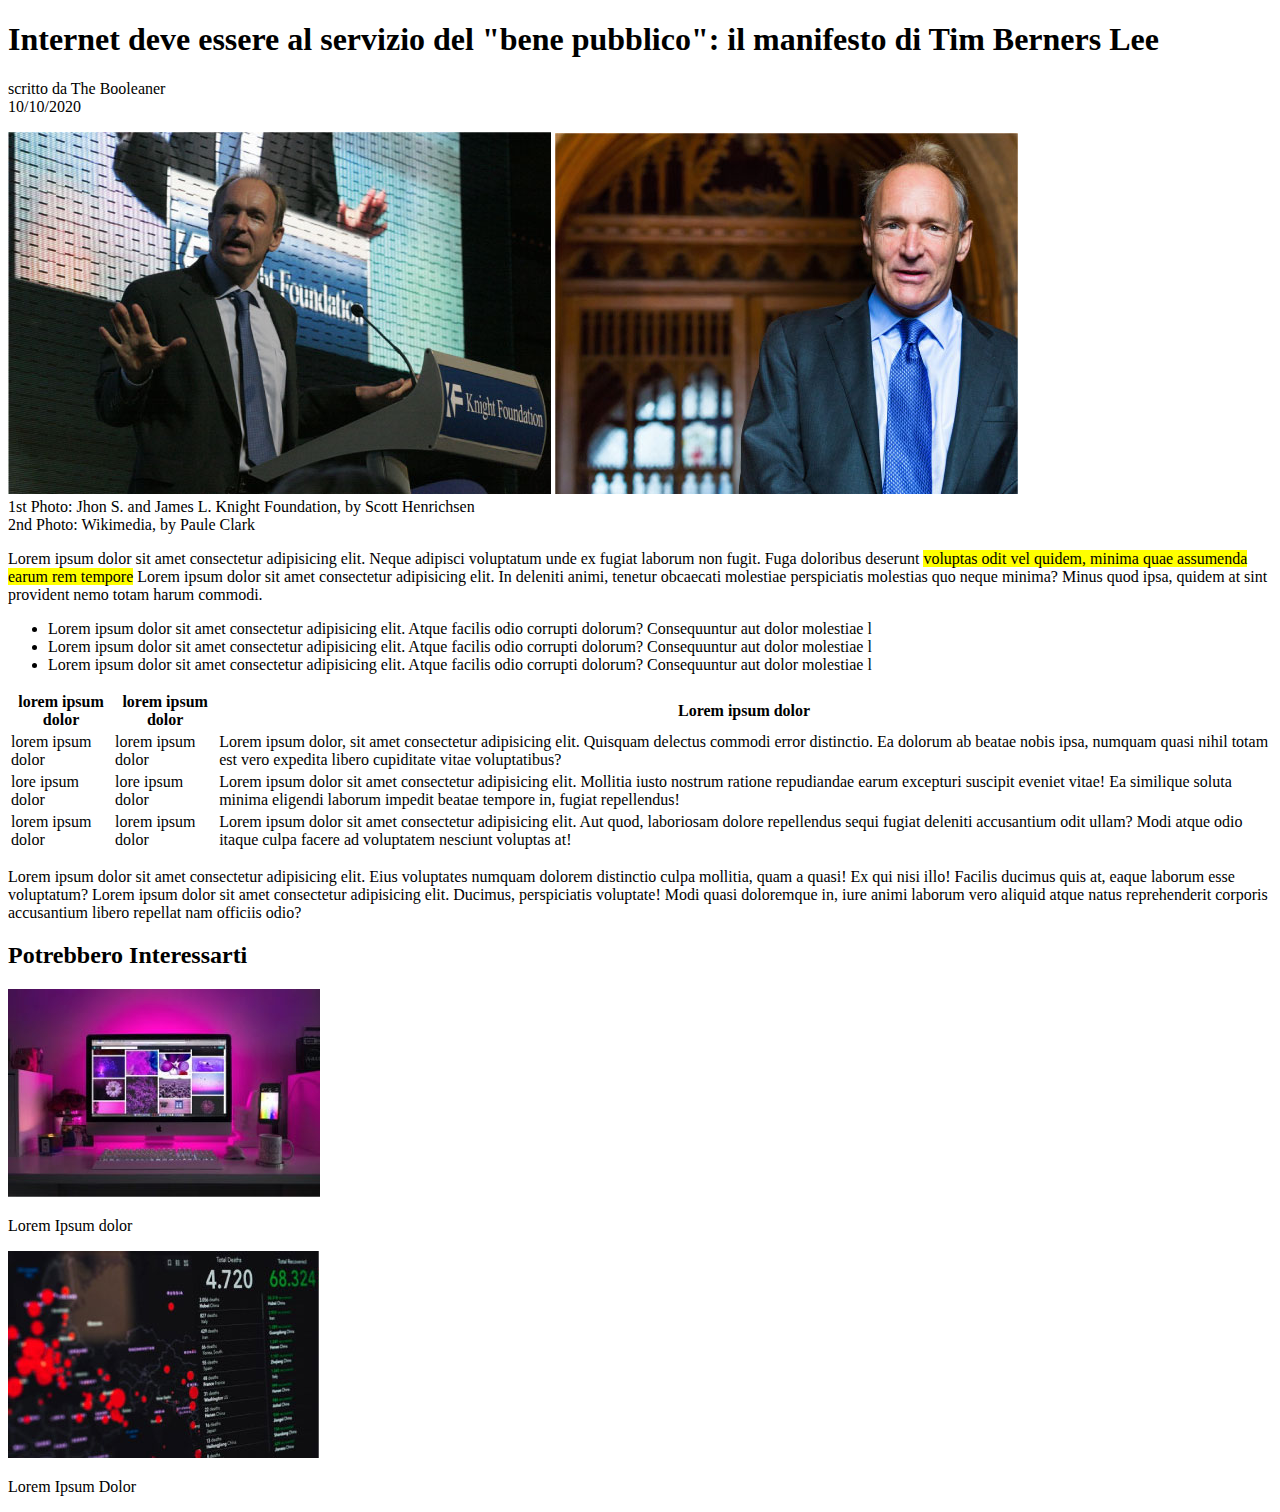
==== index.html @ f3c53d8d "feat: scheletro" ====
<!DOCTYPE html>
<html lang="it">

<head>
    <meta charset="UTF-8">
    <meta name="viewport" content="width=device-width, initial-scale=1.0">
    <title>Document</title>
</head>

<body>
    <!-- Inizio Header Banner-->
    <div class="banner">
        <header>

        </header>
    </div>
    <!-- Fine Header Banner -->

    <!-- Inizio Main Articolo -->
    <main>
        <div>
            <h1 class="titolo-principale">Internet deve essere al servizio del "bene pubblico": il manifesto di Tim Berners
            Lee</h1>
            <p class="didascalia">scritto da The Booleaner <br>
            <time class="data" datetime="2020-10-10">10/10/2020</time></p>
            <div class="box-immagini-tim">
                <img src="./img/img/tim-1.jpg" alt="tim-1">
                <img src="./img/img/tim-2.jpg" alt="tim-2">
            </div>
            <figcaption>1st Photo: Jhon S. and James L. Knight Foundation, by Scott Henrichsen <br> 2nd Photo: Wikimedia, by
            Paule Clark</figcaption>

             <!-- Paragrafo con Marker inizio -->
            <p>Lorem ipsum dolor sit amet consectetur adipisicing elit. Neque adipisci voluptatum unde ex fugiat laborum non
            fugit. Fuga doloribus deserunt <mark>voluptas odit vel quidem, minima quae assumenda earum rem tempore</mark> Lorem ipsum
            dolor sit amet consectetur adipisicing elit. In deleniti animi, tenetur obcaecati molestiae perspiciatis
            molestias quo neque minima? Minus quod ipsa, quidem at sint provident nemo totam harum commodi.</p>
            <!-- Paragrafo con Marker Fine -->

            <!-- Lista non ordinata inizio -->
            <ul>
                <li>Lorem ipsum dolor sit amet consectetur adipisicing elit. Atque facilis odio corrupti dolorum? Consequuntur aut dolor molestiae l</li>
                <li>Lorem ipsum dolor sit amet consectetur adipisicing elit. Atque facilis odio corrupti dolorum? Consequuntur aut dolor molestiae l</li>
                <li>Lorem ipsum dolor sit amet consectetur adipisicing elit. Atque facilis odio corrupti dolorum? Consequuntur aut dolor molestiae l</li>
            </ul>
            <!-- Lista non Ordinata fine -->

            <!-- Tabella Inizio -->
            <table class="tabella">
                <thead>
                    <tr>
                        <th>lorem ipsum dolor</th>
                        <th>lorem ipsum dolor</th>
                        <th>Lorem ipsum dolor</th>
                    </tr>
                </thead>
                <tbody>
                    <tr>
                        <td>lorem ipsum dolor</td>
                        <td>lorem ipsum dolor</td>
                        <td>Lorem ipsum dolor, sit amet consectetur adipisicing elit. Quisquam delectus commodi error distinctio. Ea dolorum ab beatae nobis ipsa, numquam quasi nihil totam est vero expedita libero cupiditate vitae voluptatibus?</td>
                    </tr>
                    <tr>
                        <td>lore ipsum dolor</td>
                        <td>lore ipsum dolor</td>
                        <td>Lorem ipsum dolor sit amet consectetur adipisicing elit. Mollitia iusto nostrum ratione repudiandae earum excepturi suscipit eveniet vitae! Ea similique soluta minima eligendi laborum impedit beatae tempore in, fugiat repellendus!</td>
                    </tr>
                    <tr>
                        <td>lorem ipsum dolor</td>
                        <td>lorem ipsum dolor</td>
                        <td>Lorem ipsum dolor sit amet consectetur adipisicing elit. Aut quod, laboriosam dolore repellendus sequi fugiat deleniti accusantium odit ullam? Modi atque odio itaque culpa facere ad voluptatem nesciunt voluptas at!</td>
                    </tr>
                </tbody>
            </table>
            <!-- Tabella Fine -->

            <p>Lorem ipsum dolor sit amet consectetur adipisicing elit. Eius voluptates numquam dolorem distinctio culpa mollitia, quam a quasi! Ex qui nisi illo! Facilis ducimus quis at, eaque laborum esse voluptatum? Lorem ipsum dolor sit amet consectetur adipisicing elit. Ducimus, perspiciatis voluptate! Modi quasi doloremque in, iure animi laborum vero aliquid atque natus reprehenderit corporis accusantium libero repellat nam officiis odio?</p>
        </div>
    </main>
        <!-- Inizio Footer con Immagini -->
    <footer>
        <h2 class="potrebbero/interessarti">Potrebbero Interessarti</h2>
        <div>
            <img src="img/img/monitor.jpg" alt="Monitor">
            <p class="testo-immagine-monitor">Lorem Ipsum dolor</p>
        </div>
        <div>
            <img src="img/img/graph.jpg" alt="Graph">
            <p class="testo-immagine-graph">Lorem Ipsum Dolor</p>
        </div>
    </footer>


</body>

</html>
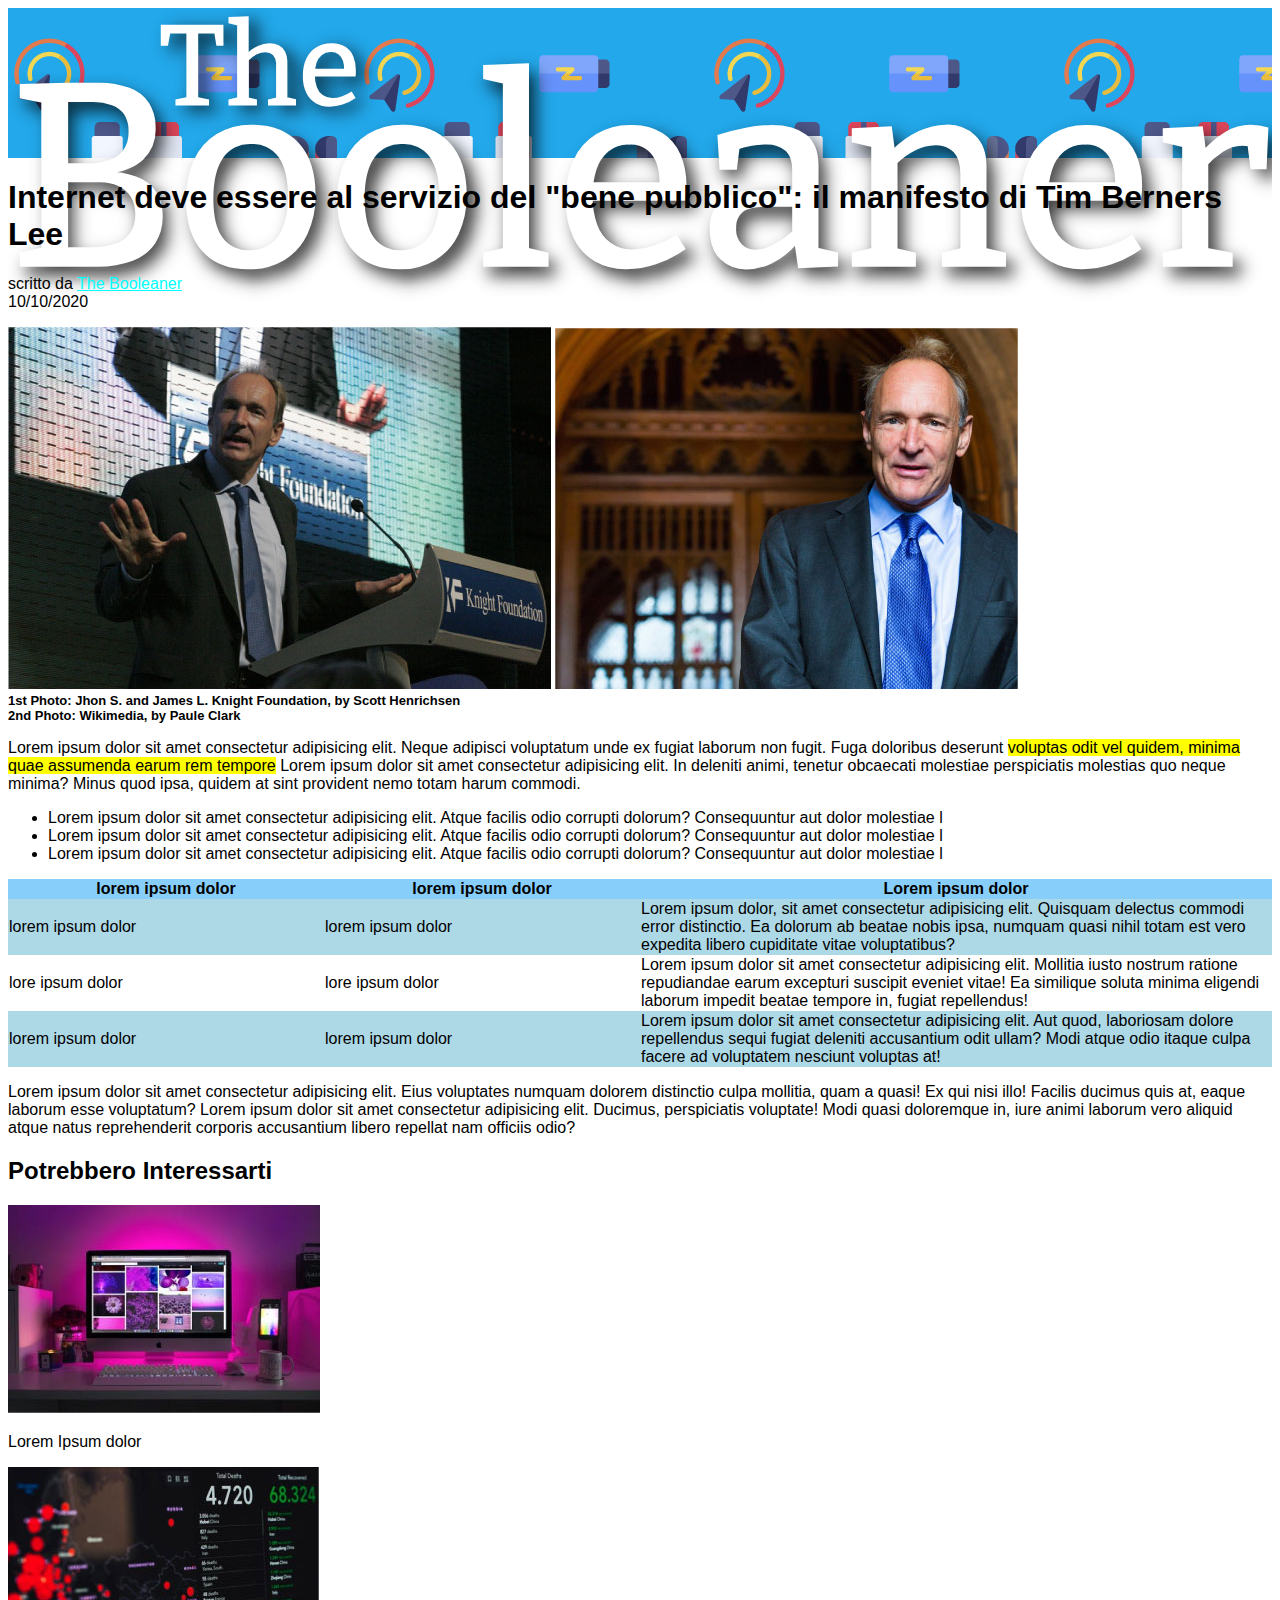
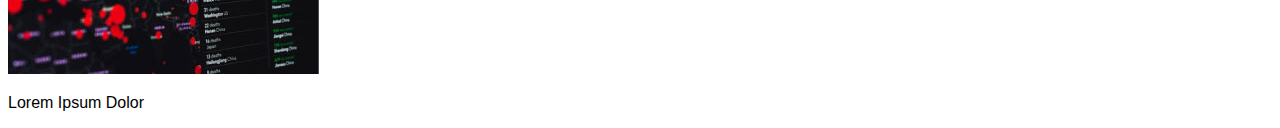
==== commit 7812a175: "feat: prime aggiunte css" ====
--- a/index.html
+++ b/index.html
@@ -5,29 +5,31 @@
     <meta charset="UTF-8">
     <meta name="viewport" content="width=device-width, initial-scale=1.0">
     <title>Document</title>
+
+    <link rel="stylesheet" href="./css/style.css">
 </head>
 
 <body>
     <!-- Inizio Header Banner-->
     <div class="banner">
         <header>
-
+            <img src="img/img/logo.svg" alt="logo">
         </header>
     </div>
     <!-- Fine Header Banner -->
 
     <!-- Inizio Main Articolo -->
     <main>
-        <div>
+        <div class="box-main">
             <h1 class="titolo-principale">Internet deve essere al servizio del "bene pubblico": il manifesto di Tim Berners
             Lee</h1>
-            <p class="didascalia">scritto da The Booleaner <br>
+            <p class="didascalia">scritto da <a href="https://boolean.careers/" class="anchor">The Booleaner</a> <br>
             <time class="data" datetime="2020-10-10">10/10/2020</time></p>
             <div class="box-immagini-tim">
                 <img src="./img/img/tim-1.jpg" alt="tim-1">
                 <img src="./img/img/tim-2.jpg" alt="tim-2">
             </div>
-            <figcaption>1st Photo: Jhon S. and James L. Knight Foundation, by Scott Henrichsen <br> 2nd Photo: Wikimedia, by
+            <figcaption class="didascalia-foto">1st Photo: Jhon S. and James L. Knight Foundation, by Scott Henrichsen <br> 2nd Photo: Wikimedia, by
             Paule Clark</figcaption>
 
              <!-- Paragrafo con Marker inizio -->
@@ -56,19 +58,19 @@
                 </thead>
                 <tbody>
                     <tr>
-                        <td>lorem ipsum dolor</td>
-                        <td>lorem ipsum dolor</td>
-                        <td>Lorem ipsum dolor, sit amet consectetur adipisicing elit. Quisquam delectus commodi error distinctio. Ea dolorum ab beatae nobis ipsa, numquam quasi nihil totam est vero expedita libero cupiditate vitae voluptatibus?</td>
+                        <td class="celeste colonna-1">lorem ipsum dolor</td>
+                        <td class="celeste colonna-2">lorem ipsum dolor</td>
+                        <td class="celeste colonna-3">Lorem ipsum dolor, sit amet consectetur adipisicing elit. Quisquam delectus commodi error distinctio. Ea dolorum ab beatae nobis ipsa, numquam quasi nihil totam est vero expedita libero cupiditate vitae voluptatibus?</td>
                     </tr>
                     <tr>
-                        <td>lore ipsum dolor</td>
-                        <td>lore ipsum dolor</td>
-                        <td>Lorem ipsum dolor sit amet consectetur adipisicing elit. Mollitia iusto nostrum ratione repudiandae earum excepturi suscipit eveniet vitae! Ea similique soluta minima eligendi laborum impedit beatae tempore in, fugiat repellendus!</td>
+                        <td class="colonna-1">lore ipsum dolor</td>
+                        <td class="colonna-2">lore ipsum dolor</td>
+                        <td class="colonna-3">Lorem ipsum dolor sit amet consectetur adipisicing elit. Mollitia iusto nostrum ratione repudiandae earum excepturi suscipit eveniet vitae! Ea similique soluta minima eligendi laborum impedit beatae tempore in, fugiat repellendus!</td>
                     </tr>
                     <tr>
-                        <td>lorem ipsum dolor</td>
-                        <td>lorem ipsum dolor</td>
-                        <td>Lorem ipsum dolor sit amet consectetur adipisicing elit. Aut quod, laboriosam dolore repellendus sequi fugiat deleniti accusantium odit ullam? Modi atque odio itaque culpa facere ad voluptatem nesciunt voluptas at!</td>
+                        <td class="celeste colonna-1">lorem ipsum dolor</td>
+                        <td class="celeste colonna-2">lorem ipsum dolor</td>
+                        <td class="celeste colonna-3">Lorem ipsum dolor sit amet consectetur adipisicing elit. Aut quod, laboriosam dolore repellendus sequi fugiat deleniti accusantium odit ullam? Modi atque odio itaque culpa facere ad voluptatem nesciunt voluptas at!</td>
                     </tr>
                 </tbody>
             </table>
--- a/css/style.css
+++ b/css/style.css
@@ -0,0 +1,59 @@
+html{
+    font-family: Arial, Helvetica, sans-serif;
+}
+
+
+.banner{
+    background-color: rgb(34, 168, 235);
+    height: 150px;
+    background-image: url(../img/img/pattern.png);
+    background-repeat: repeat;
+    margin: auto;
+}
+
+.logo{
+  
+}
+
+/* .box-main{
+    background-color: red;
+    widht: 80%;
+
+} */
+
+.anchor{
+    color: aqua;
+
+}
+.didascalia-foto{
+    font-size: small;
+    font-weight: bold;
+}
+
+table{
+    border-collapse: collapse;
+}
+
+.colonna-1{
+    width: 25%;
+}
+
+.colonna-2{
+    width: 25%;
+}
+
+.colonna-3{
+    width: 50%;
+}
+
+th{
+    background-color: lightskyblue;
+}
+
+.celeste{
+    background-color: lightblue;
+}
+
+.testo-immagine-monitor{
+    
+}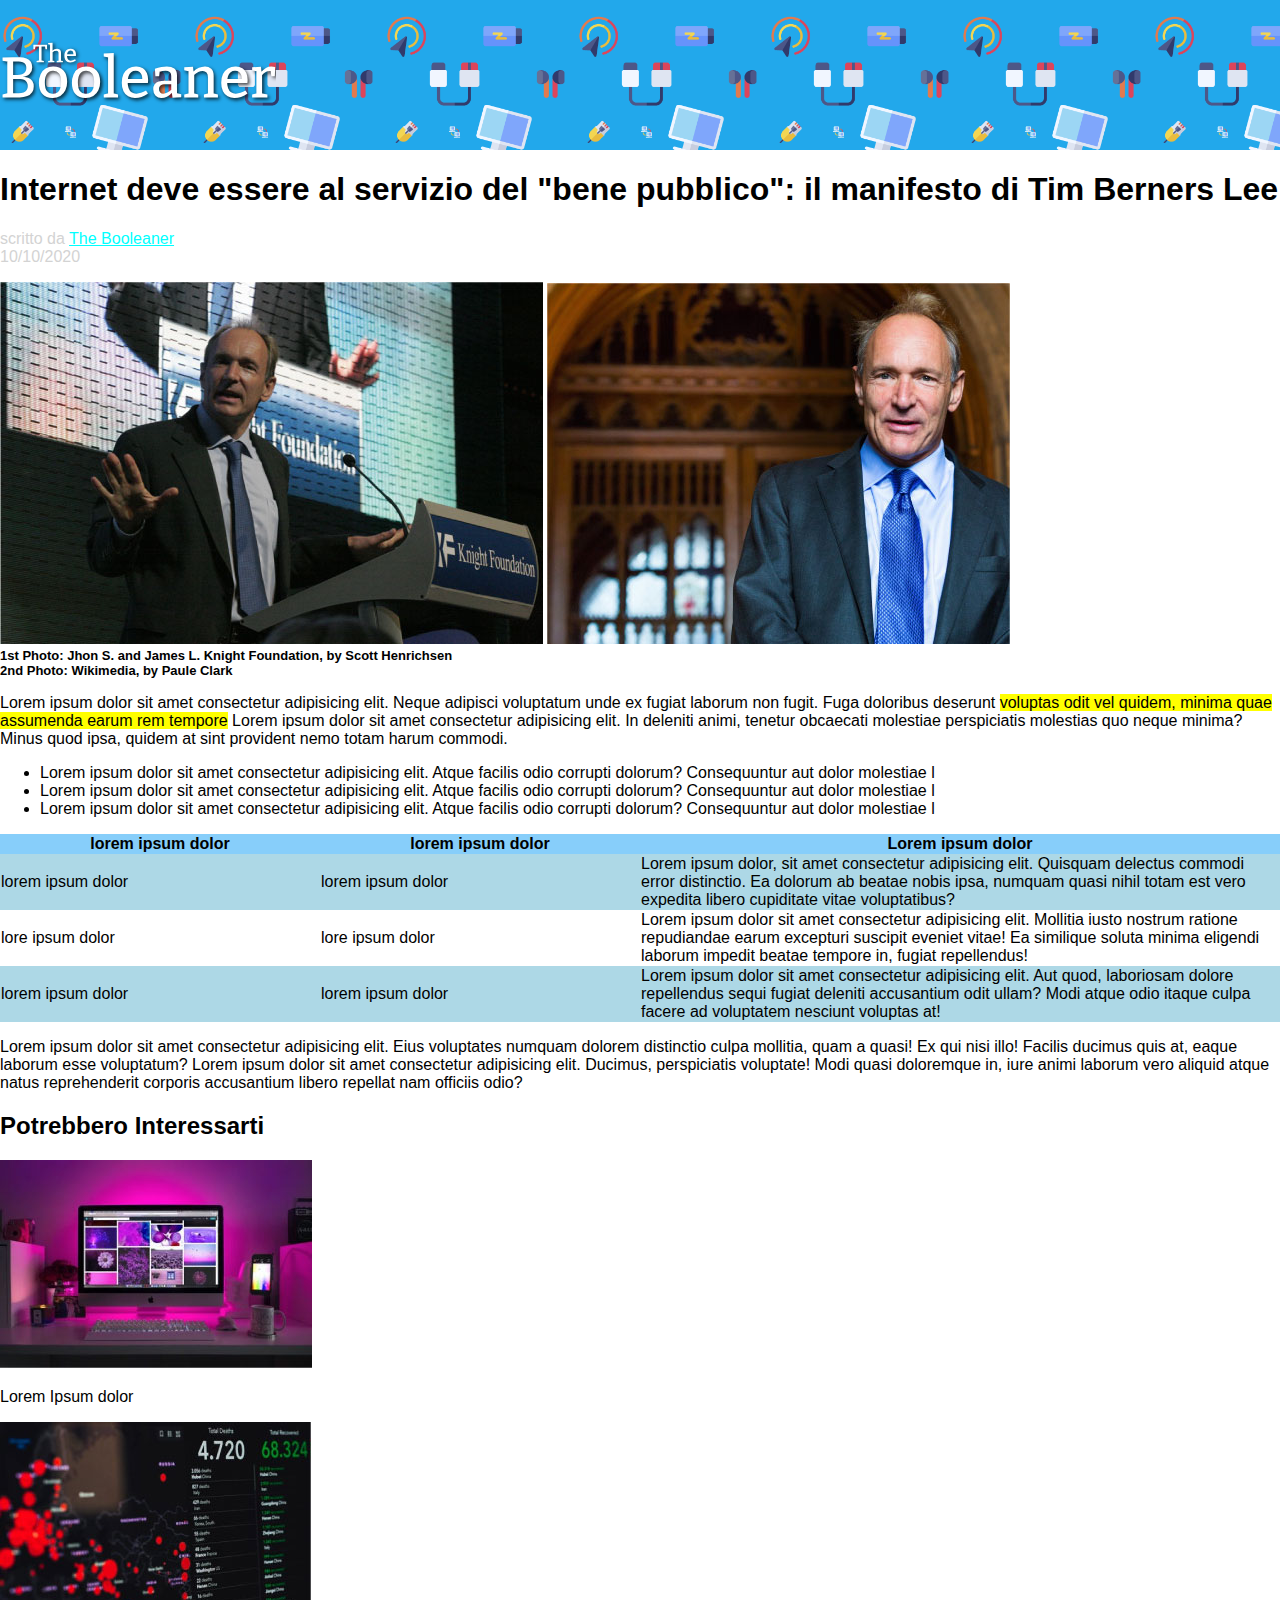
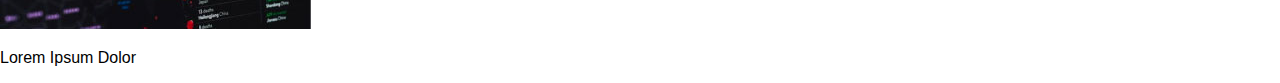
==== commit d354232d: "fix banner" ====
--- a/index.html
+++ b/index.html
@@ -12,8 +12,8 @@
 <body>
     <!-- Inizio Header Banner-->
     <div class="banner">
-        <header>
-            <img src="img/img/logo.svg" alt="logo">
+        <header class="main-header">
+            <img class="logo" src="img/img/logo.svg" alt="the-booleaners">
         </header>
     </div>
     <!-- Fine Header Banner -->
--- a/css/style.css
+++ b/css/style.css
@@ -2,24 +2,39 @@
     font-family: Arial, Helvetica, sans-serif;
 }
 
+body{
+    margin: 0;
+}
 
 .banner{
     background-color: rgb(34, 168, 235);
-    height: 150px;
+    max-width: 100%;
     background-image: url(../img/img/pattern.png);
     background-repeat: repeat;
-    margin: auto;
+    margin: 0 auto;
+    height: 150px;
+    background-size: 30%;
+    line-height: 150px;
+    
 }
 
 .logo{
-  
+    height: 70px;
+    width:auto;
+    vertical-align: middle;
+
 }
+
+.main-header{}
 
 /* .box-main{
     background-color: red;
     widht: 80%;
 
 } */
+.didascalia{
+    color: lightgrey;
+}
 
 .anchor{
     color: aqua;
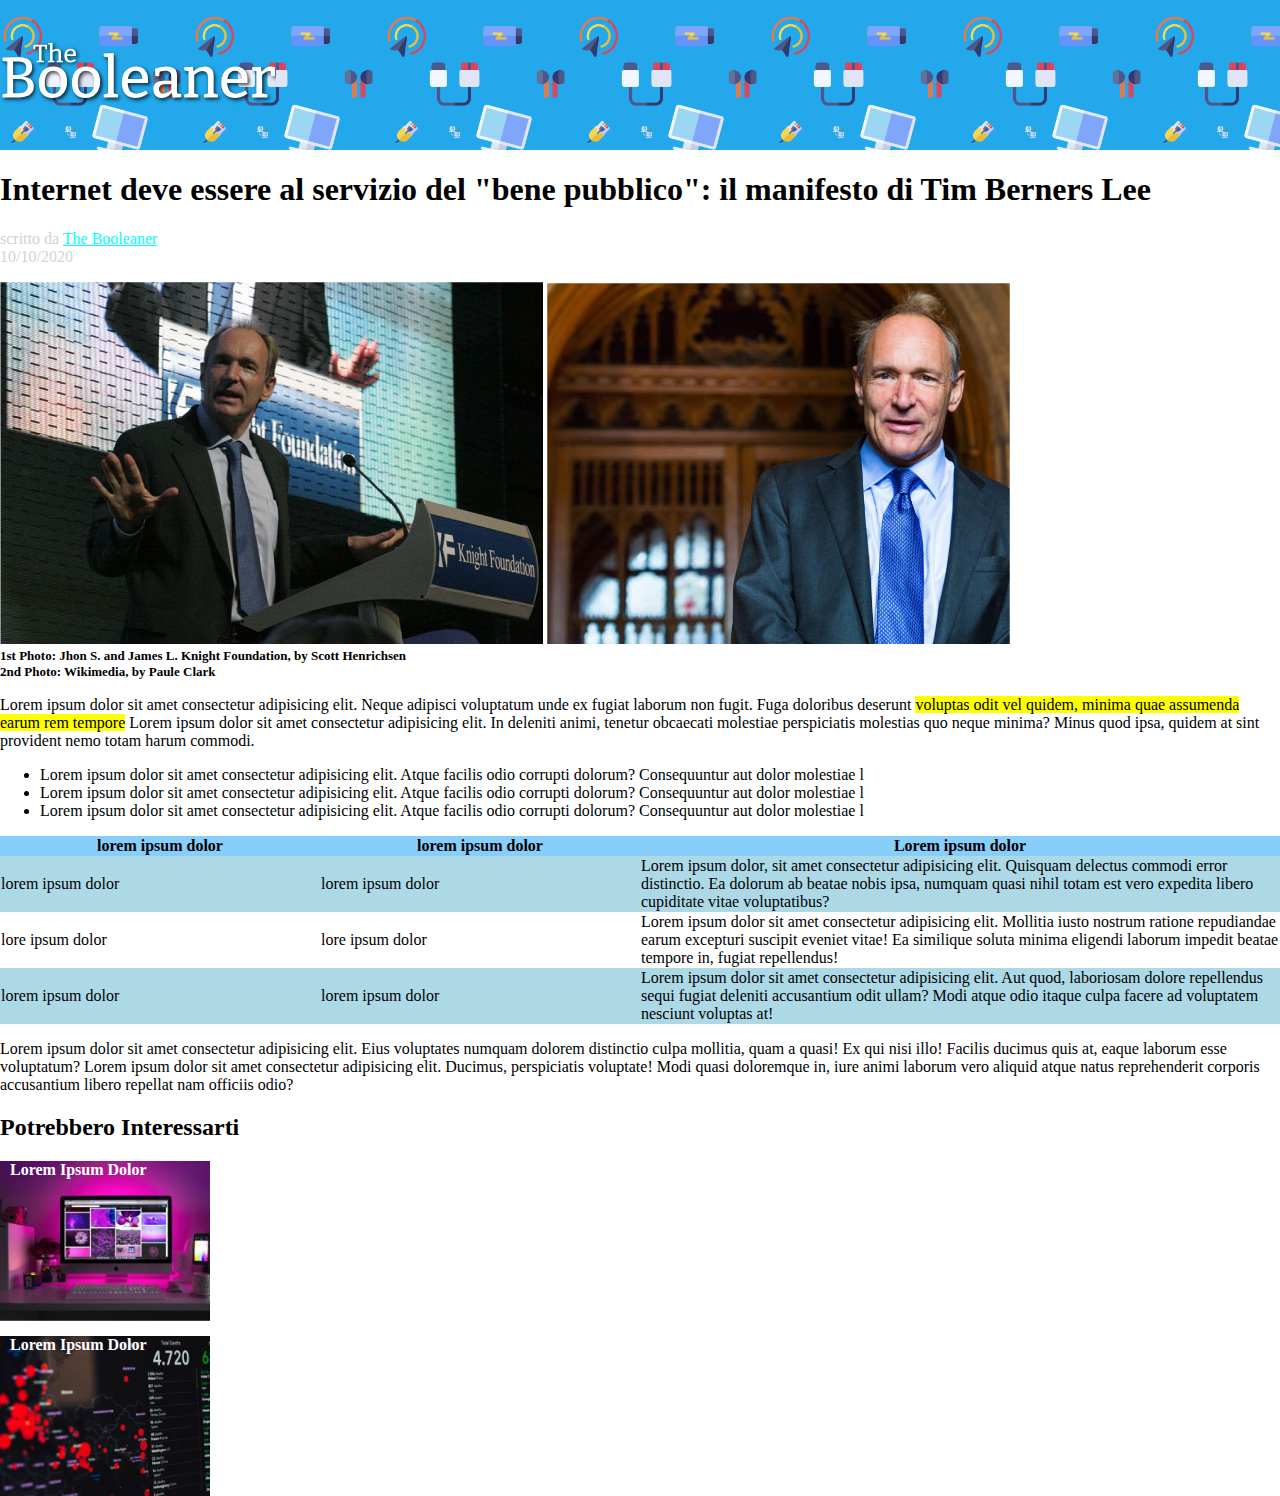
==== commit 5eea0175: "fix: immagini footer" ====
--- a/index.html
+++ b/index.html
@@ -81,14 +81,12 @@
     </main>
         <!-- Inizio Footer con Immagini -->
     <footer>
-        <h2 class="potrebbero/interessarti">Potrebbero Interessarti</h2>
-        <div>
-            <img src="img/img/monitor.jpg" alt="Monitor">
-            <p class="testo-immagine-monitor">Lorem Ipsum dolor</p>
+        <h2>Potrebbero Interessarti</h2>
+        <div class="monitor">
+            <h4 class="testo-immagine-monitor">Lorem Ipsum Dolor</h4>
         </div>
-        <div>
-            <img src="img/img/graph.jpg" alt="Graph">
-            <p class="testo-immagine-graph">Lorem Ipsum Dolor</p>
+        <div class="graph">
+            <h4 class="testo-immagine-graph">Lorem Ipsum Dolor</h4>
         </div>
     </footer>
 
--- a/css/style.css
+++ b/css/style.css
@@ -1,7 +1,3 @@
-html{
-    font-family: Arial, Helvetica, sans-serif;
-}
-
 body{
     margin: 0;
 }
@@ -24,8 +20,6 @@
     vertical-align: middle;
 
 }
-
-.main-header{}
 
 /* .box-main{
     background-color: red;
@@ -69,6 +63,29 @@
     background-color: lightblue;
 }
 
+.monitor{
+  width: 210px;
+  height: 160px;
+  background-image: url(../img/img/monitor.jpg);
+  margin-bottom: 15px;
+  color: white;
+  background-size: cover;
+}
+
 .testo-immagine-monitor{
-    
+    margin: 10px;
+
+}
+
+.graph{
+    width: 210px;
+    height: 160px;
+    background-image: url(../img/img/graph.jpg);
+    color: white;
+    background-size: cover;
+}
+
+.testo-immagine-graph{
+    margin: 10px;
+
 }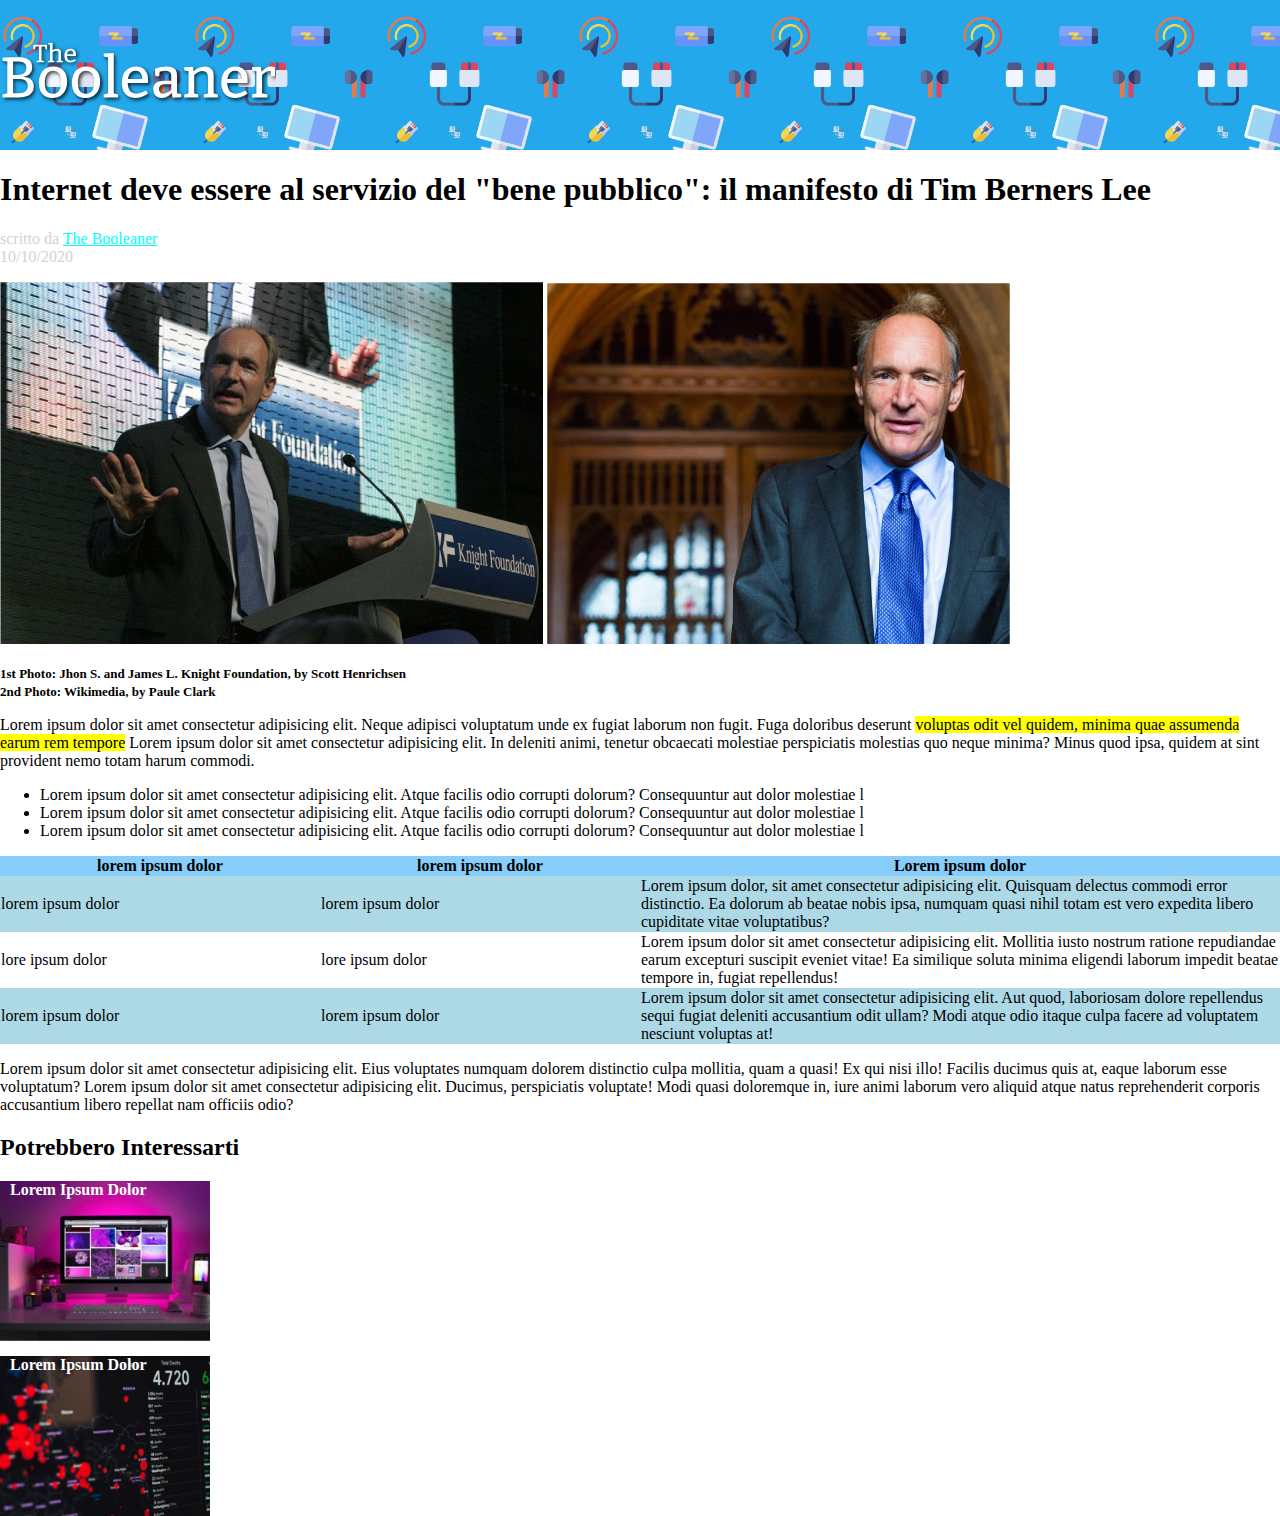
==== commit aa739093: "fix figcaption con small" ====
--- a/index.html
+++ b/index.html
@@ -13,7 +13,7 @@
     <!-- Inizio Header Banner-->
     <div class="banner">
         <header class="main-header">
-            <img class="logo" src="img/img/logo.svg" alt="the-booleaners">
+            <img class="logo" src="img/logo.svg" alt="the-booleaners">
         </header>
     </div>
     <!-- Fine Header Banner -->
@@ -26,11 +26,12 @@
             <p class="didascalia">scritto da <a href="https://boolean.careers/" class="anchor">The Booleaner</a> <br>
             <time class="data" datetime="2020-10-10">10/10/2020</time></p>
             <div class="box-immagini-tim">
-                <img src="./img/img/tim-1.jpg" alt="tim-1">
-                <img src="./img/img/tim-2.jpg" alt="tim-2">
+                <img src="./img/tim-1.jpg" alt="tim-1">
+                <img src="./img/tim-2.jpg" alt="tim-2">
+                <p><small class="didascalia-foto">1st Photo: Jhon S. and James L. Knight Foundation, by Scott Henrichsen <br> 2nd Photo: Wikimedia, by
+                    Paule Clark</small></p>  
             </div>
-            <figcaption class="didascalia-foto">1st Photo: Jhon S. and James L. Knight Foundation, by Scott Henrichsen <br> 2nd Photo: Wikimedia, by
-            Paule Clark</figcaption>
+            
 
              <!-- Paragrafo con Marker inizio -->
             <p>Lorem ipsum dolor sit amet consectetur adipisicing elit. Neque adipisci voluptatum unde ex fugiat laborum non
--- a/css/style.css
+++ b/css/style.css
@@ -5,7 +5,7 @@
 .banner{
     background-color: rgb(34, 168, 235);
     max-width: 100%;
-    background-image: url(../img/img/pattern.png);
+    background-image: url(../img/pattern.png);
     background-repeat: repeat;
     margin: 0 auto;
     height: 150px;
@@ -23,7 +23,8 @@
 
 /* .box-main{
     background-color: red;
-    widht: 80%;
+    width: 80%;
+    margin: 0 auto;
 
 } */
 .didascalia{
@@ -66,7 +67,7 @@
 .monitor{
   width: 210px;
   height: 160px;
-  background-image: url(../img/img/monitor.jpg);
+  background-image: url(../img/monitor.jpg);
   margin-bottom: 15px;
   color: white;
   background-size: cover;
@@ -80,7 +81,7 @@
 .graph{
     width: 210px;
     height: 160px;
-    background-image: url(../img/img/graph.jpg);
+    background-image: url(../img/graph.jpg);
     color: white;
     background-size: cover;
 }
